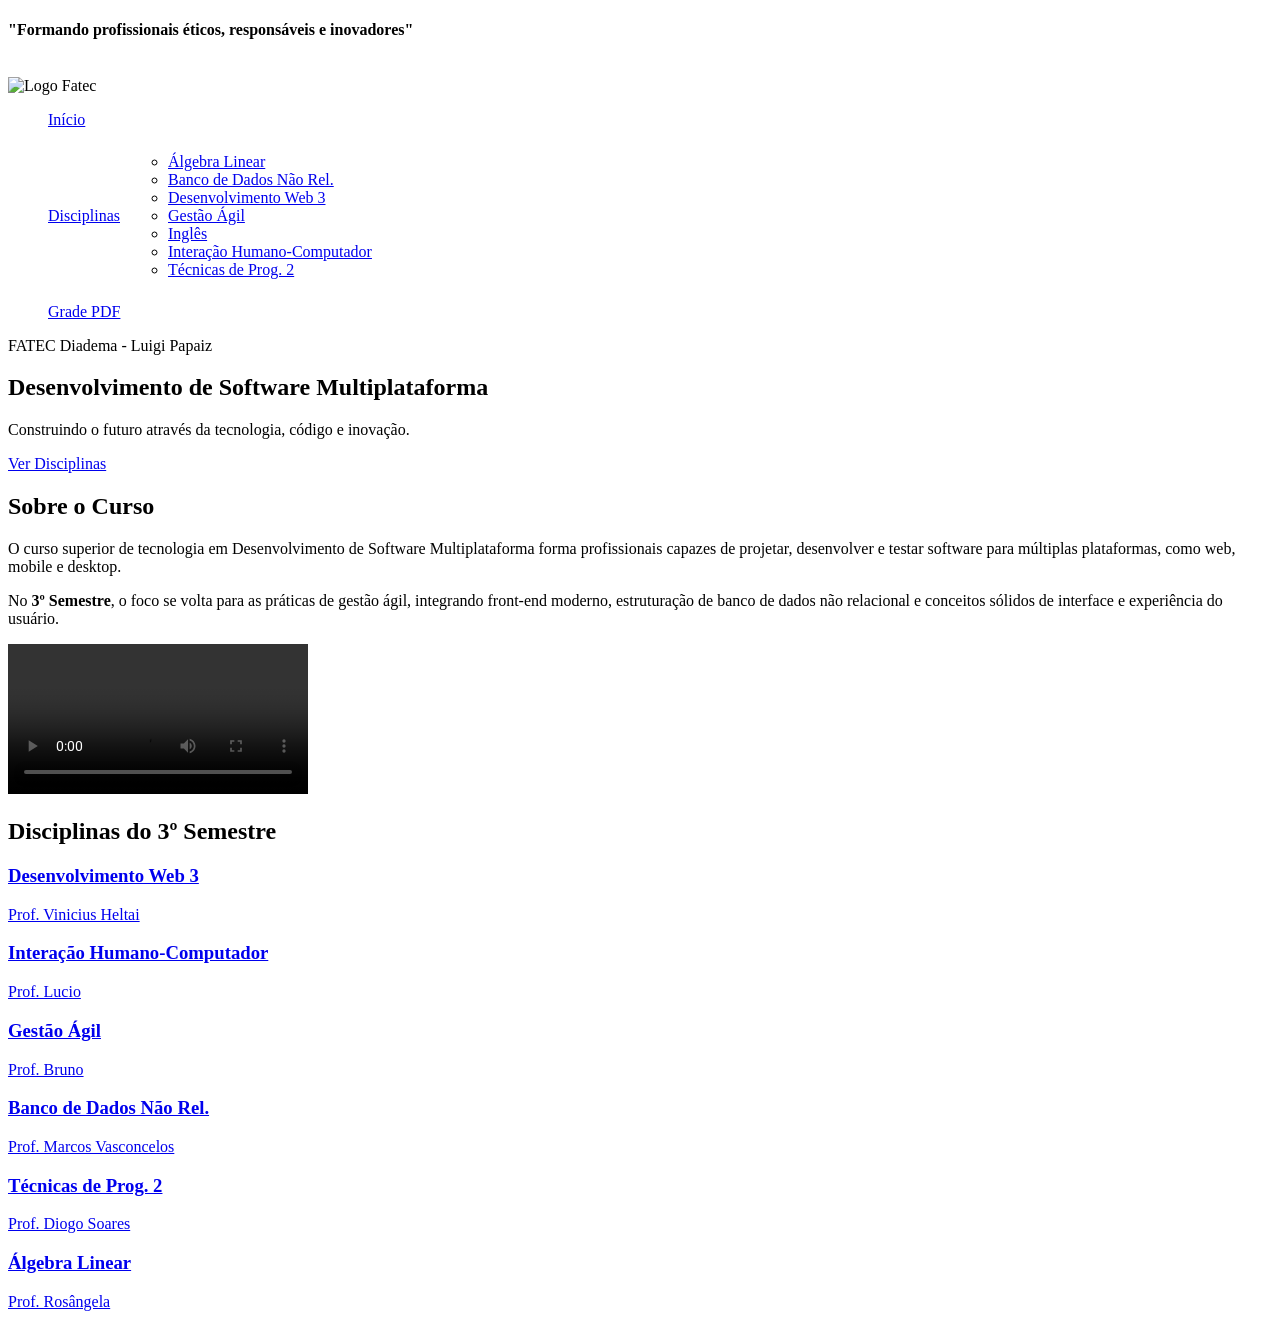
==== public/index.html @ 65da801d "1° commit - Envio Local Necessário completar conteúdos HTML dedicado a cada matéria e adicionar func" ====
<!doctype html>
<html lang="pt-br">
  <head>
    <meta charset="UTF-8" />
    <meta name="viewport" content="width=device-width, initial-scale=1.0" />
    <title>Início</title>

    <!-- Link CSS Global -->
    <link rel="stylesheet" href="/css/style.css" />

    <!-- Site para Icones -->
    <script
      src="https://kit.fontawesome.com/c904066659.js"
      crossorigin="anonymous"
    ></script>

    <!-- Google Fonts -->
    <link rel="preconnect" href="https://fonts.googleapis.com" />
    <link rel="preconnect" href="https://fonts.gstatic.com" crossorigin />
    <link
      href="https://fonts.googleapis.com/css2?family=Manrope:wght@200..800&family=Roboto:ital,wght@0,100..900;1,100..900&display=swap"
      rel="stylesheet"
    />
  </head>
  <body>
    <!-- Topo Social -->
    <div class="socials">
      <div class="icons">
        <i class="fa-brands fa-instagram"></i>
        <i class="fa-brands fa-youtube"></i>
        <i class="fa-brands fa-tiktok"></i>
        <i class="fa-brands fa-square-linkedin"></i>
        <i class="fa-brands fa-twitter"></i>
        <i class="fa-brands fa-square-facebook"></i>
      </div>
      <div class="slogan">
        <h4>"Formando profissionais éticos, responsáveis e inovadores"</h4>
      </div>
    </div>

    <!-- Header -->
    <header>
      <img
        src="/img/fatec_ra_metropolitana_sp_diadema_cor.png"
        style="width: 120px; height: auto; padding-top: 16px"
        alt="Logo Fatec"
      />
      <nav>
        <ul style="list-style-type: none">
          <li><a href="/">Início</a></li>
          <li
            class="dropdown-container"
            style="
              display: flex;
              align-items: center;
              color: var(--color-title);
              gap: 4px;
              position: relative;
              padding: 24px 0;
              cursor: pointer;
            "
          >
            <a href="#disciplinas">Disciplinas</a>
            <i
              style="transform: translateY(-2px)"
              class="fa-solid fa-sort-down"
            ></i>
            <!-- Menu Dropdown -->
            <ul class="dropdown-menu">
              <li><a href="/algebra">Álgebra Linear</a></li>
              <li><a href="/dbnr">Banco de Dados Não Rel.</a></li>
              <li><a href="/dw3">Desenvolvimento Web 3</a></li>
              <li><a href="/gestao-agil">Gestão Ágil</a></li>
              <li><a href="/ingles">Inglês</a></li>
              <li><a href="/ihc">Interação Humano-Computador</a></li>
              <li><a href="/tp2">Técnicas de Prog. 2</a></li>
            </ul>
          </li>

          <li><a href="/grade" target="_blank">Grade PDF</a></li>
        </ul>
      </nav>
    </header>

    <main>
      <!-- Hero DSM -->
      <section class="hero-principal">
        <div class="conteudo">
          <span class="eyebrow">FATEC Diadema - Luigi Papaiz</span>
          <h1>Desenvolvimento de Software Multiplataforma</h1>
          <p>Construindo o futuro através da tecnologia, código e inovação.</p>
          <a href="#disciplinas" class="btn-hero">Ver Disciplinas</a>
        </div>
      </section>

      <!-- Seção: Sobre Curso e Vídeo -->
      <section class="sobre-curso">
        <div class="container">
          <div class="conteudo-curso">
            <div class="texto-curso">
              <h2>Sobre o Curso</h2>
              <p>
                O curso superior de tecnologia em Desenvolvimento de Software
                Multiplataforma forma profissionais capazes de projetar,
                desenvolver e testar software para múltiplas plataformas, como
                web, mobile e desktop.
              </p>
              <p>
                No <strong>3º Semestre</strong>, o foco se volta para as
                práticas de gestão ágil, integrando front-end moderno,
                estruturação de banco de dados não relacional e conceitos
                sólidos de interface e experiência do usuário.
              </p>
            </div>
            <div class="multimidia">
              <!-- Vídeo Institucional -->
              <video controls>
                <source src="/video/VideoDSM.mp4" type="video/mp4" />
                Seu navegador não suporta a tag de vídeo.
              </video>
            </div>
          </div>
        </div>
      </section>

      <!-- Seção: Navegação Disciplinas -->
      <section id="disciplinas" class="disciplinas-grid">
        <div class="container">
          <h2 class="section-title">Disciplinas do 3º Semestre</h2>

          <div class="cards-container">
            <!-- DW3 -->
            <a href="/dw3" class="card">
              <div
                class="card-img"
                style="
                  background-image: url('/img/desenvolvimento-web.png');
                "
              ></div>
              <div class="card-content">
                <h3>Desenvolvimento Web 3</h3>
                <p>
                  <i class="fa-solid fa-chalkboard-user"></i> Prof. Vinicius
                  Heltai
                </p>
              </div>
            </a>

            <!-- IHC -->
            <a href="/ihc" class="card">
              <div
                class="card-img"
                style="
                  background-image: url('https://images.unsplash.com/photo-1561070791-2526d30994b5?q=80&w=2000&auto=format&fit=crop');
                "
              ></div>
              <div class="card-content">
                <h3>Interação Humano-Computador</h3>
                <p><i class="fa-solid fa-chalkboard-user"></i> Prof. Lucio</p>
              </div>
            </a>

            <!-- Gestão Ágil -->
            <a href="/gestao-agil" class="card">
              <div
                class="card-img"
                style="
                  background-image: url('https://images.unsplash.com/photo-1552664730-d307ca884978?q=80&w=2000&auto=format&fit=crop');
                "
              ></div>
              <div class="card-content">
                <h3>Gestão Ágil</h3>
                <p><i class="fa-solid fa-chalkboard-user"></i> Prof. Bruno</p>
              </div>
            </a>

            <!-- Banco de Dados Não Relacional -->
            <a href="/bdnr" class="card">
              <div
                class="card-img"
                style="background-image: url('/img/NoSQL.jpeg')"
              ></div>
              <div class="card-content">
                <h3>Banco de Dados Não Rel.</h3>
                <p>
                  <i class="fa-solid fa-chalkboard-user"></i> Prof. Marcos
                  Vasconcelos
                </p>
              </div>
            </a>

            <!-- Técnicas de Prog. 2 -->
            <a href="/tp2" class="card">
              <div
                class="card-img"
                style="
                  background-image: url('/img/DesignPatterns.png');
                "
              ></div>
              <div class="card-content">
                <h3>Técnicas de Prog. 2</h3>
                <p>
                  <i class="fa-solid fa-chalkboard-user"></i> Prof. Diogo Soares
                </p>
              </div>
            </a>

            <!-- Álgebra Linear -->
            <a href="/algebra" class="card">
              <div
                class="card-img"
                style="background-image: url(/img/algebra_linear_m.jpg)"
              ></div>
              <div class="card-content">
                <h3>Álgebra Linear</h3>
                <p>
                  <i class="fa-solid fa-chalkboard-user"></i> Prof. Rosângela
                </p>
              </div>
            </a>
          </div>
        </div>
      </section>
    </main>
  </body>
</html>
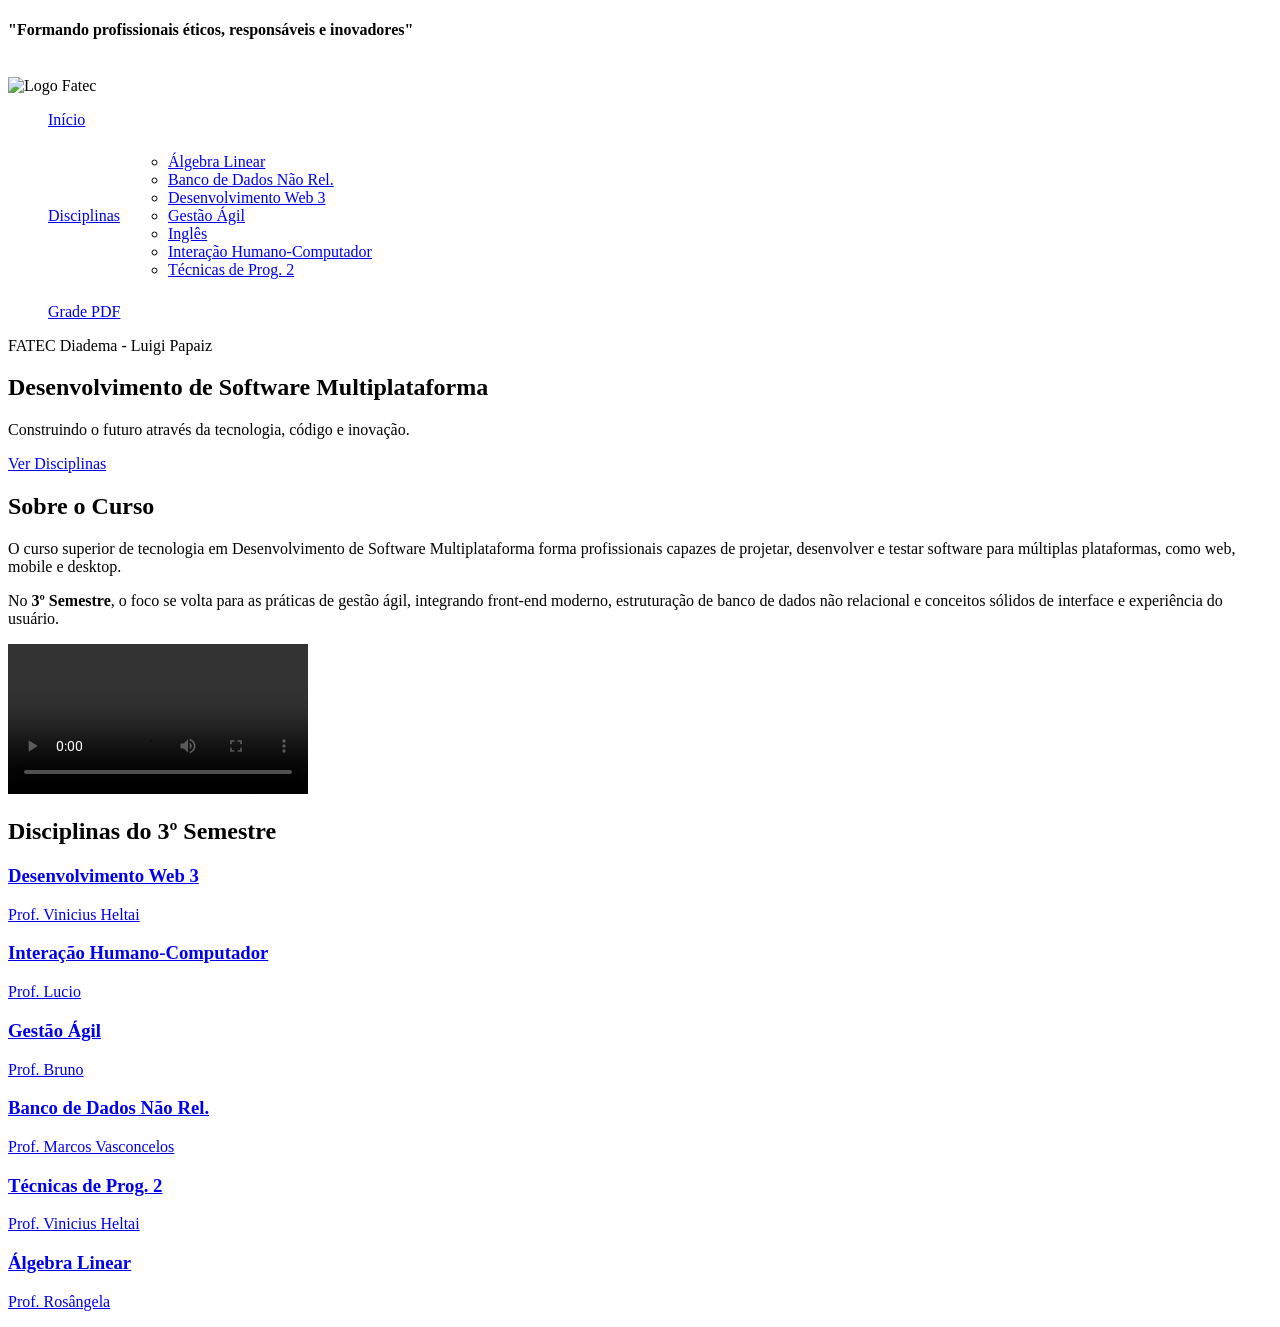
==== commit 397662b5: "Correção - Links Header Necessário completar conteúdos HTML dedicado a cada matéria e adicionar func" ====
--- a/public/index.html
+++ b/public/index.html
@@ -26,12 +26,21 @@
     <!-- Topo Social -->
     <div class="socials">
       <div class="icons">
-        <i class="fa-brands fa-instagram"></i>
-        <i class="fa-brands fa-youtube"></i>
-        <i class="fa-brands fa-tiktok"></i>
-        <i class="fa-brands fa-square-linkedin"></i>
-        <i class="fa-brands fa-twitter"></i>
-        <i class="fa-brands fa-square-facebook"></i>
+        <a href="https://www.instagram.com/fatleticadiadema/" target="_blank" rel="noopener noreferrer" style="text-decoration: none; color: #fff;">
+          <i class="fa-brands fa-instagram"></i>
+        </a>
+        <a href="https://www.youtube.com/@FatecDiadema" target="_blank" rel="noopener noreferrer" style="text-decoration: none; color: #fff;">
+          <i class="fa-brands fa-youtube"></i>
+        </a>
+        <a href="https://www.tiktok.com/@fatecdiadema" target="_blank" rel="noopener noreferrer" style="text-decoration: none; color: #fff;">
+          <i class="fa-brands fa-tiktok"></i>
+        </a>
+        <a href="https://www.linkedin.com/school/cosmetologiafatec/" target="_blank" rel="noopener noreferrer" style="text-decoration: none; color: #fff;">
+          <i class="fa-brands fa-square-linkedin"></i>
+        </a>
+        <a href="https://www.facebook.com/fatec.papaiz/?locale=pt_BR" target="_blank" rel="noopener noreferrer" style="text-decoration: none; color: #fff;">
+          <i class="fa-brands fa-square-facebook"></i>
+        </a>
       </div>
       <div class="slogan">
         <h4>"Formando profissionais éticos, responsáveis e inovadores"</h4>
@@ -200,7 +209,8 @@
               <div class="card-content">
                 <h3>Técnicas de Prog. 2</h3>
                 <p>
-                  <i class="fa-solid fa-chalkboard-user"></i> Prof. Diogo Soares
+                  <i class="fa-solid fa-chalkboard-user"></i> Prof. Vinicius
+                  Heltai
                 </p>
               </div>
             </a>
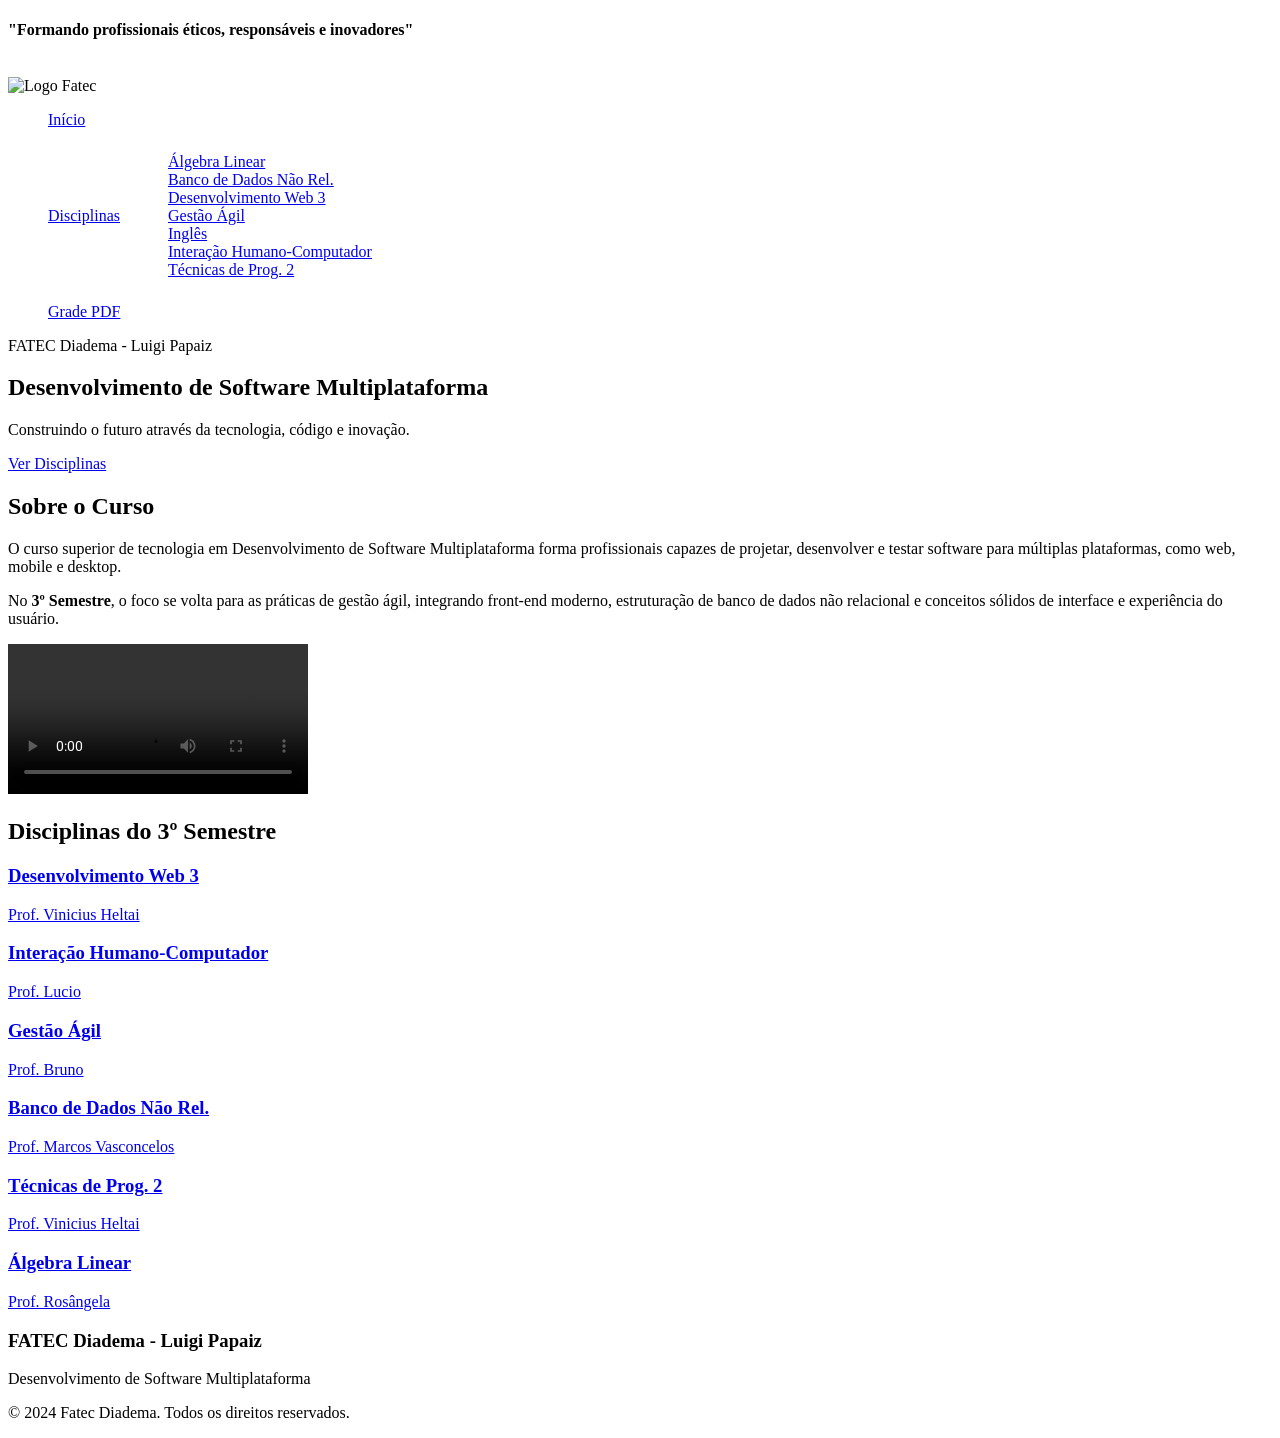
==== commit 9d288a7c: "Conclusão Página erro404 e footer Necessário completar conteúdos HTML dedicado a cada matéria." ====
--- a/public/index.html
+++ b/public/index.html
@@ -75,7 +75,7 @@
               class="fa-solid fa-sort-down"
             ></i>
             <!-- Menu Dropdown -->
-            <ul class="dropdown-menu">
+            <ul class="dropdown-menu" style="list-style-type: none">
               <li><a href="/algebra">Álgebra Linear</a></li>
               <li><a href="/dbnr">Banco de Dados Não Rel.</a></li>
               <li><a href="/dw3">Desenvolvimento Web 3</a></li>
@@ -86,7 +86,7 @@
             </ul>
           </li>
 
-          <li><a href="/grade" target="_blank">Grade PDF</a></li>
+          <li><a href="/grade" target="_blank" rel="noopener noreferrer">Grade PDF</a></li>
         </ul>
       </nav>
     </header>
@@ -232,5 +232,19 @@
         </div>
       </section>
     </main>
+    <!-- Footer -->
+    <footer class="footer-padrao">
+      <div class="container">
+        <div class="footer-info">
+          <h3>FATEC Diadema - Luigi Papaiz</h3>
+          <p>Desenvolvimento de Software Multiplataforma</p>
+          <p>&copy; 2024 Fatec Diadema. Todos os direitos reservados.</p>
+        </div>
+        <div style="font-family: Roboto; font-size: 15px;" id="alunoJSON">
+        </div>
+      </div>
+    </footer>
+
+    <script src="/js/script.js"></script>
   </body>
 </html>
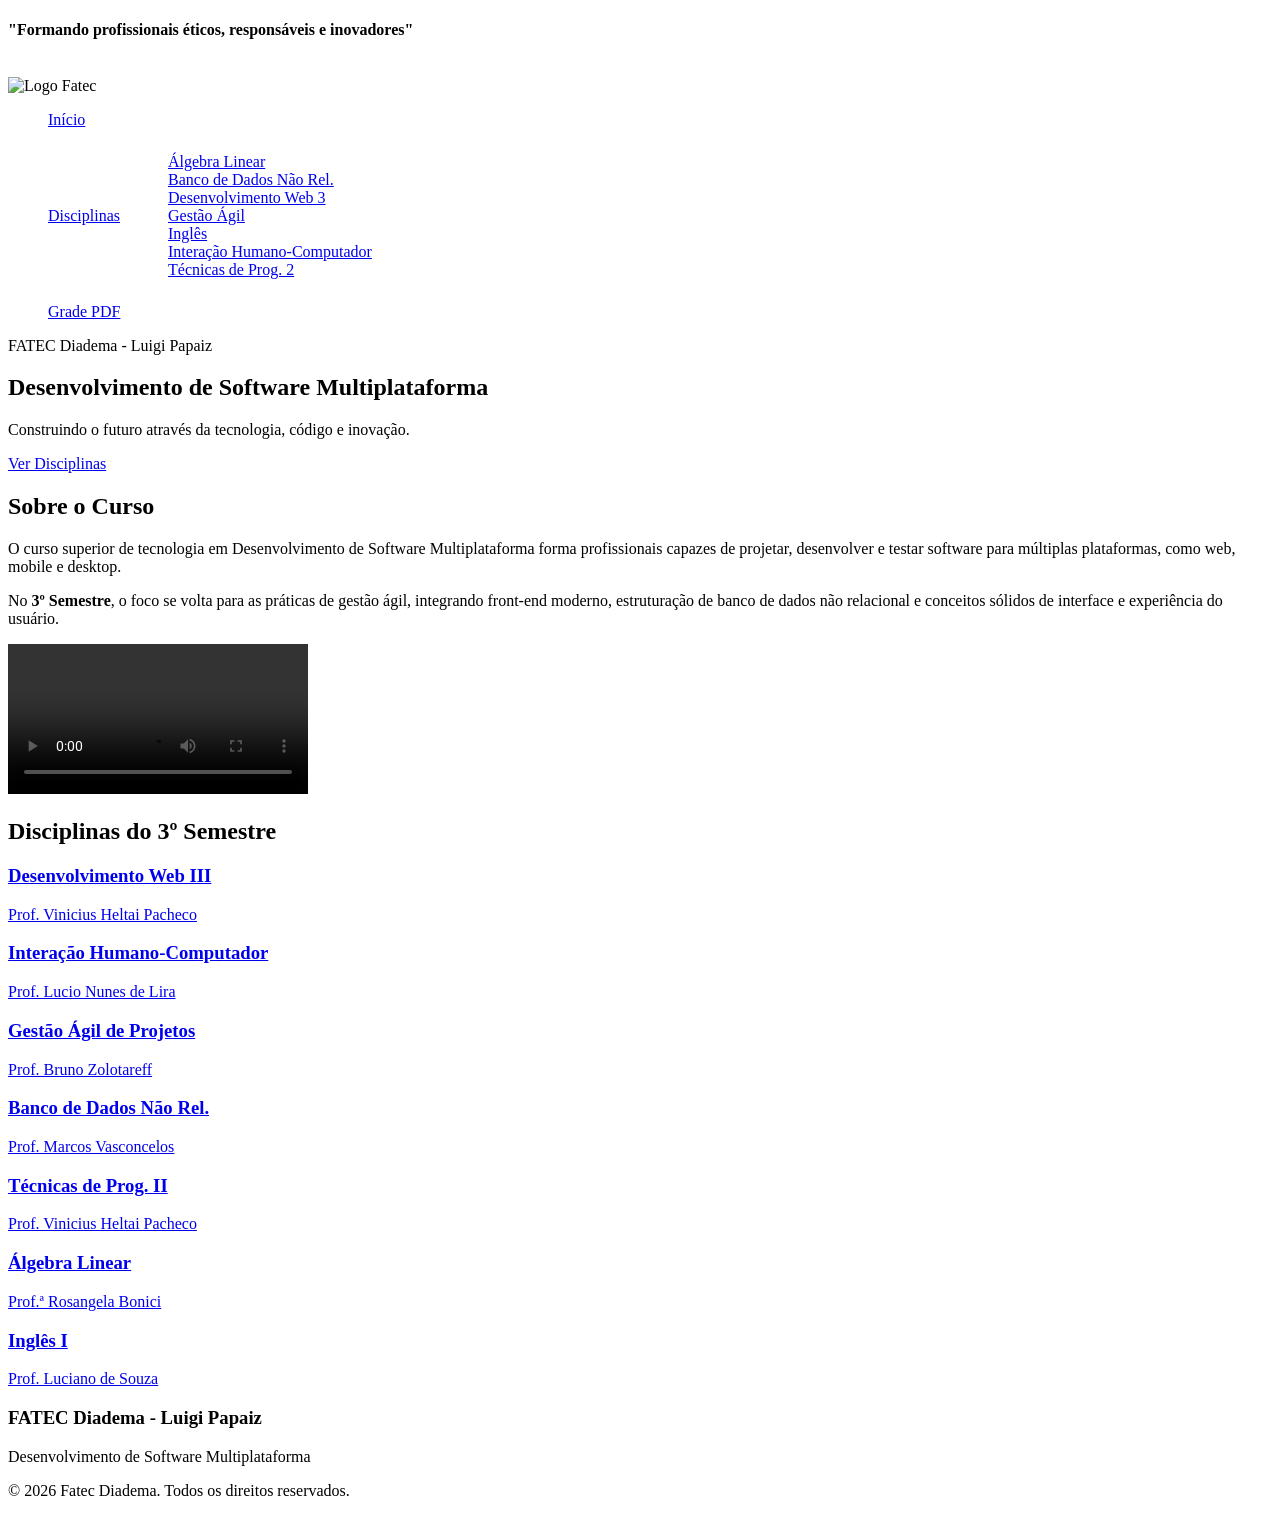
==== commit 01f988e9: "feat: atualizacao paginas de disciplinas e estilos do projeto" ====
--- a/public/index.html
+++ b/public/index.html
@@ -3,78 +3,36 @@
   <head>
     <meta charset="UTF-8" />
     <meta name="viewport" content="width=device-width, initial-scale=1.0" />
-    <title>Início</title>
-
-    <!-- Link CSS Global -->
+    <title>Início - Fatec Diadema</title>
     <link rel="stylesheet" href="/css/style.css" />
-
-    <!-- Site para Icones -->
-    <script
-      src="https://kit.fontawesome.com/c904066659.js"
-      crossorigin="anonymous"
-    ></script>
-
-    <!-- Google Fonts -->
+    <script src="https://kit.fontawesome.com/c904066659.js" crossorigin="anonymous"></script>
     <link rel="preconnect" href="https://fonts.googleapis.com" />
     <link rel="preconnect" href="https://fonts.gstatic.com" crossorigin />
-    <link
-      href="https://fonts.googleapis.com/css2?family=Manrope:wght@200..800&family=Roboto:ital,wght@0,100..900;1,100..900&display=swap"
-      rel="stylesheet"
-    />
+    <link href="https://fonts.googleapis.com/css2?family=Manrope:wght@200..800&family=Roboto:ital,wght@0,100..900;1,100..900&display=swap" rel="stylesheet" />
   </head>
   <body>
-    <!-- Topo Social -->
+    <!-- Cabeçalho e navegação -->
     <div class="socials">
       <div class="icons">
-        <a href="https://www.instagram.com/fatleticadiadema/" target="_blank" rel="noopener noreferrer" style="text-decoration: none; color: #fff;">
-          <i class="fa-brands fa-instagram"></i>
-        </a>
-        <a href="https://www.youtube.com/@FatecDiadema" target="_blank" rel="noopener noreferrer" style="text-decoration: none; color: #fff;">
-          <i class="fa-brands fa-youtube"></i>
-        </a>
-        <a href="https://www.tiktok.com/@fatecdiadema" target="_blank" rel="noopener noreferrer" style="text-decoration: none; color: #fff;">
-          <i class="fa-brands fa-tiktok"></i>
-        </a>
-        <a href="https://www.linkedin.com/school/cosmetologiafatec/" target="_blank" rel="noopener noreferrer" style="text-decoration: none; color: #fff;">
-          <i class="fa-brands fa-square-linkedin"></i>
-        </a>
-        <a href="https://www.facebook.com/fatec.papaiz/?locale=pt_BR" target="_blank" rel="noopener noreferrer" style="text-decoration: none; color: #fff;">
-          <i class="fa-brands fa-square-facebook"></i>
-        </a>
+        <a href="https://www.instagram.com/fatleticadiadema/" target="_blank" rel="noopener noreferrer" style="text-decoration: none; color: #fff;"><i class="fa-brands fa-instagram"></i></a>
+        <a href="https://www.youtube.com/@FatecDiadema" target="_blank" rel="noopener noreferrer" style="text-decoration: none; color: #fff;"><i class="fa-brands fa-youtube"></i></a>
+        <a href="https://www.tiktok.com/@fatecdiadema" target="_blank" rel="noopener noreferrer" style="text-decoration: none; color: #fff;"><i class="fa-brands fa-tiktok"></i></a>
+        <a href="https://www.linkedin.com/school/cosmetologiafatec/" target="_blank" rel="noopener noreferrer" style="text-decoration: none; color: #fff;"><i class="fa-brands fa-square-linkedin"></i></a>
+        <a href="https://www.facebook.com/fatec.papaiz/?locale=pt_BR" target="_blank" rel="noopener noreferrer" style="text-decoration: none; color: #fff;"><i class="fa-brands fa-square-facebook"></i></a>
       </div>
       <div class="slogan">
         <h4>"Formando profissionais éticos, responsáveis e inovadores"</h4>
       </div>
     </div>
 
-    <!-- Header -->
     <header>
-      <img
-        src="/img/fatec_ra_metropolitana_sp_diadema_cor.png"
-        style="width: 120px; height: auto; padding-top: 16px"
-        alt="Logo Fatec"
-      />
+      <img src="/img/fatec_ra_metropolitana_sp_diadema_cor.png" style="width: 120px; height: auto; padding-top: 16px" alt="Logo Fatec" />
       <nav>
         <ul style="list-style-type: none">
           <li><a href="/">Início</a></li>
-          <li
-            class="dropdown-container"
-            style="
-              display: flex;
-              align-items: center;
-              color: var(--color-title);
-              gap: 4px;
-              position: relative;
-              padding: 24px 0;
-              cursor: pointer;
-            "
-          >
+          <li class="dropdown-container" style="display: flex; align-items: center; color: var(--color-title); gap: 4px; position: relative; padding: 24px 0; cursor: pointer;">
             <a href="#disciplinas">Disciplinas</a>
-            <i
-              style="transform: translateY(-2px)"
-              class="fa-solid fa-sort-down"
-            ></i>
-            <!-- Menu Dropdown -->
+            <i style="transform: translateY(-2px)" class="fa-solid fa-sort-down"></i>
             <ul class="dropdown-menu" style="list-style-type: none">
               <li><a href="/algebra">Álgebra Linear</a></li>
               <li><a href="/dbnr">Banco de Dados Não Rel.</a></li>
@@ -85,14 +43,13 @@
               <li><a href="/tp2">Técnicas de Prog. 2</a></li>
             </ul>
           </li>
-
           <li><a href="/grade" target="_blank" rel="noopener noreferrer">Grade PDF</a></li>
         </ul>
       </nav>
     </header>
 
     <main>
-      <!-- Hero DSM -->
+      <!-- Banner principal hero -->
       <section class="hero-principal">
         <div class="conteudo">
           <span class="eyebrow">FATEC Diadema - Luigi Papaiz</span>
@@ -102,27 +59,18 @@
         </div>
       </section>
 
-      <!-- Seção: Sobre Curso e Vídeo -->
+      <!-- Apresentação do curso -->
       <section class="sobre-curso">
         <div class="container">
           <div class="conteudo-curso">
             <div class="texto-curso">
               <h2>Sobre o Curso</h2>
-              <p>
-                O curso superior de tecnologia em Desenvolvimento de Software
-                Multiplataforma forma profissionais capazes de projetar,
-                desenvolver e testar software para múltiplas plataformas, como
-                web, mobile e desktop.
-              </p>
-              <p>
-                No <strong>3º Semestre</strong>, o foco se volta para as
-                práticas de gestão ágil, integrando front-end moderno,
-                estruturação de banco de dados não relacional e conceitos
-                sólidos de interface e experiência do usuário.
-              </p>
+              <p>O curso superior de tecnologia em Desenvolvimento de Software Multiplataforma forma profissionais capazes de projetar, desenvolver e testar software para múltiplas plataformas, como web, mobile e desktop.</p>
+              <p>No <strong>3º Semestre</strong>, o foco se volta para as práticas de gestão ágil, integrando front-end moderno, estruturação de banco de dados não relacional e conceitos sólidos de interface e experiência do usuário.</p>
             </div>
+            
+            <!-- Vídeo institucional DSM -->
             <div class="multimidia">
-              <!-- Vídeo Institucional -->
               <video controls>
                 <source src="/video/VideoDSM.mp4" type="video/mp4" />
                 Seu navegador não suporta a tag de vídeo.
@@ -132,119 +80,83 @@
         </div>
       </section>
 
-      <!-- Seção: Navegação Disciplinas -->
+      <!-- Cards das disciplinas -->
       <section id="disciplinas" class="disciplinas-grid">
         <div class="container">
           <h2 class="section-title">Disciplinas do 3º Semestre</h2>
-
           <div class="cards-container">
-            <!-- DW3 -->
             <a href="/dw3" class="card">
-              <div
-                class="card-img"
-                style="
-                  background-image: url('/img/desenvolvimento-web.png');
-                "
-              ></div>
+              <div class="card-img" style="background-image: url('/img/desenvolvimento-web.png');"></div>
               <div class="card-content">
-                <h3>Desenvolvimento Web 3</h3>
-                <p>
-                  <i class="fa-solid fa-chalkboard-user"></i> Prof. Vinicius
-                  Heltai
-                </p>
+                <h3>Desenvolvimento Web III</h3>
+                <p><i class="fa-solid fa-chalkboard-user"></i> Prof. Vinicius Heltai Pacheco</p>
               </div>
             </a>
 
-            <!-- IHC -->
             <a href="/ihc" class="card">
-              <div
-                class="card-img"
-                style="
-                  background-image: url('https://images.unsplash.com/photo-1561070791-2526d30994b5?q=80&w=2000&auto=format&fit=crop');
-                "
-              ></div>
+              <div class="card-img" style="background-image: url('https://images.unsplash.com/photo-1561070791-2526d30994b5?q=80&w=2000&auto=format&fit=crop');"></div>
               <div class="card-content">
                 <h3>Interação Humano-Computador</h3>
-                <p><i class="fa-solid fa-chalkboard-user"></i> Prof. Lucio</p>
+                <p><i class="fa-solid fa-chalkboard-user"></i> Prof. Lucio Nunes de Lira</p>
               </div>
             </a>
 
-            <!-- Gestão Ágil -->
             <a href="/gestao-agil" class="card">
-              <div
-                class="card-img"
-                style="
-                  background-image: url('https://images.unsplash.com/photo-1552664730-d307ca884978?q=80&w=2000&auto=format&fit=crop');
-                "
-              ></div>
+              <div class="card-img" style="background-image: url('https://images.unsplash.com/photo-1552664730-d307ca884978?q=80&w=2000&auto=format&fit=crop');"></div>
               <div class="card-content">
-                <h3>Gestão Ágil</h3>
-                <p><i class="fa-solid fa-chalkboard-user"></i> Prof. Bruno</p>
+                <h3>Gestão Ágil de Projetos</h3>
+                <p><i class="fa-solid fa-chalkboard-user"></i> Prof. Bruno Zolotareff</p>
               </div>
             </a>
 
-            <!-- Banco de Dados Não Relacional -->
-            <a href="/bdnr" class="card">
-              <div
-                class="card-img"
-                style="background-image: url('/img/NoSQL.jpeg')"
-              ></div>
+            <a href="/dbnr" class="card">
+              <div class="card-img" style="background-image: url('/img/NoSQL.jpeg')"></div>
               <div class="card-content">
                 <h3>Banco de Dados Não Rel.</h3>
-                <p>
-                  <i class="fa-solid fa-chalkboard-user"></i> Prof. Marcos
-                  Vasconcelos
-                </p>
+                <p><i class="fa-solid fa-chalkboard-user"></i> Prof. Marcos Vasconcelos</p>
               </div>
             </a>
 
-            <!-- Técnicas de Prog. 2 -->
             <a href="/tp2" class="card">
-              <div
-                class="card-img"
-                style="
-                  background-image: url('/img/DesignPatterns.png');
-                "
-              ></div>
+              <div class="card-img" style="background-image: url('/img/DesignPatterns.png');"></div>
               <div class="card-content">
-                <h3>Técnicas de Prog. 2</h3>
-                <p>
-                  <i class="fa-solid fa-chalkboard-user"></i> Prof. Vinicius
-                  Heltai
-                </p>
+                <h3>Técnicas de Prog. II</h3>
+                <p><i class="fa-solid fa-chalkboard-user"></i> Prof. Vinicius Heltai Pacheco</p>
               </div>
             </a>
 
-            <!-- Álgebra Linear -->
             <a href="/algebra" class="card">
-              <div
-                class="card-img"
-                style="background-image: url(/img/algebra_linear_m.jpg)"
-              ></div>
+              <div class="card-img" style="background-image: url('/img/algebra_linear_m.jpg')"></div>
               <div class="card-content">
                 <h3>Álgebra Linear</h3>
-                <p>
-                  <i class="fa-solid fa-chalkboard-user"></i> Prof. Rosângela
-                </p>
+                <p><i class="fa-solid fa-chalkboard-user"></i> Prof.ª Rosangela Bonici</p>
+              </div>
+            </a>
+
+            <a href="/ingles" class="card">
+              <div class="card-img" style="background-image: url('/img/ingles.jpg')"></div>
+              <div class="card-content">
+                <h3>Inglês I</h3>
+                <p><i class="fa-solid fa-chalkboard-user"></i> Prof. Luciano de Souza</p>
               </div>
             </a>
           </div>
         </div>
       </section>
     </main>
-    <!-- Footer -->
+
+    <!-- Rodapé com JSON -->
     <footer class="footer-padrao">
       <div class="container">
         <div class="footer-info">
           <h3>FATEC Diadema - Luigi Papaiz</h3>
           <p>Desenvolvimento de Software Multiplataforma</p>
-          <p>&copy; 2024 Fatec Diadema. Todos os direitos reservados.</p>
+          <p>&copy; 2026 Fatec Diadema. Todos os direitos reservados.</p>
         </div>
-        <div style="font-family: Roboto; font-size: 15px;" id="alunoJSON">
-        </div>
+        <div style="font-family: Roboto; font-size: 15px;" id="alunoJSON"></div>
       </div>
     </footer>
 
     <script src="/js/script.js"></script>
   </body>
-</html>
+</html>
